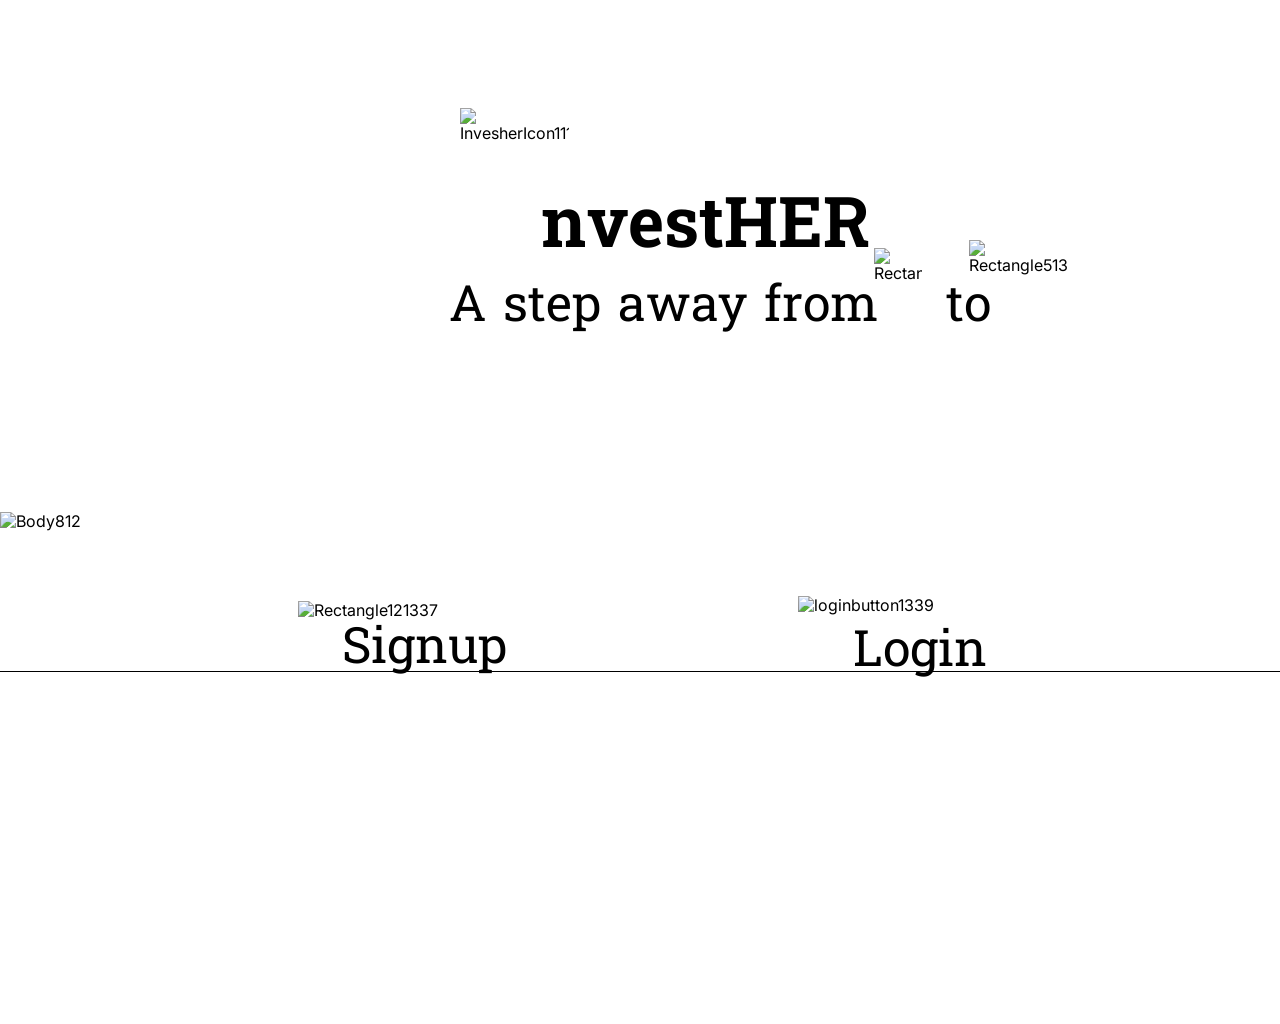
==== outside-frame.html @ 8910fa1c "Add files via upload" ====
<!DOCTYPE html>
<html lang="english">
  <head>
    <title>exported project</title>
    <meta name="viewport" content="width=device-width, initial-scale=1.0" />
    <meta charset="utf-8" />
    <meta property="twitter:card" content="summary_large_image" />

    <style data-tag="reset-style-sheet">
      html {  line-height: 1.15;}body {  margin: 0;}* {  box-sizing: border-box;  border-width: 0;  border-style: solid;}p,li,ul,pre,div,h1,h2,h3,h4,h5,h6,figure,blockquote,figcaption {  margin: 0;  padding: 0;}button {  background-color: transparent;}button,input,optgroup,select,textarea {  font-family: inherit;  font-size: 100%;  line-height: 1.15;  margin: 0;}button,select {  text-transform: none;}button,[type="button"],[type="reset"],[type="submit"] {  -webkit-appearance: button;}button::-moz-focus-inner,[type="button"]::-moz-focus-inner,[type="reset"]::-moz-focus-inner,[type="submit"]::-moz-focus-inner {  border-style: none;  padding: 0;}button:-moz-focus,[type="button"]:-moz-focus,[type="reset"]:-moz-focus,[type="submit"]:-moz-focus {  outline: 1px dotted ButtonText;}a {  color: inherit;  text-decoration: inherit;}input {  padding: 2px 4px;}img {  display: block;}html { scroll-behavior: smooth  }
    </style>
    <style data-tag="default-style-sheet">
      html {
        font-family: Inter;
        font-size: 16px;
      }

      body {
        font-weight: 400;
        font-style:normal;
        text-decoration: none;
        text-transform: none;
        letter-spacing: normal;
        line-height: 1.15;
        color: var(--dl-color-gray-black);
        background-color: var(--dl-color-gray-white);

      }
    </style>
    <link
      rel="stylesheet"
      href="https://fonts.googleapis.com/css2?family=Inter:wght@100;200;300;400;500;600;700;800;900&amp;display=swap"
      data-tag="font"
    />
    <link
      rel="stylesheet"
      href="https://fonts.googleapis.com/css2?family=Hanuman:wght@100;300;400;700;900&amp;display=swap"
      data-tag="font"
    />
    <link rel="stylesheet" href="./style.css" />
  </head>
  <body>
    <div>
      <link href="./outside-frame.css" rel="stylesheet" />

      <div class="outside-frame-container">
        <div class="outside-frame-outside-frame">
          <div class="outside-frame-desktop1">
            <img
              src="public/playground_assets/homebg168-b7jk-800h.png"
              alt="homebg168"
              class="outside-frame-homebg1"
            />
            <div class="outside-frame-frame3">
              <span class="outside-frame-text"><span>nvestHER</span></span>
              <img
                src="public/playground_assets/body812-gj08-600h.png"
                alt="Body812"
                class="outside-frame-body"
              />
              <span class="outside-frame-text2">
                &nbsp; &nbsp; A step away from&nbsp; &nbsp; to
              </span>
              <img
                src="public/playground_assets/inveshericon1117-g81s-200w.png"
                alt="InvesherIcon1117"
                class="outside-frame-invesher-icon"
              />
              <img
                src="public/playground_assets/rectangle41321-4nc8-200w.png"
                alt="Rectangle41321"
                class="outside-frame-rectangle4"
              />
              <img
                src="public/playground_assets/rectangle51322-kuk-200w.png"
                alt="Rectangle51322"
                class="outside-frame-rectangle5"
              />
              <div class="outside-frame-frame2">
                <img
                  src="public/playground_assets/rectangle121337-q7ac-200h.png"
                  alt="Rectangle121337"
                  class="outside-frame-rectangle12"
                />
              </div>
              <span class="outside-frame-text3"><span>Signup</span></span>
              <img
                src="public/playground_assets/loginbutton1339-lzmk-200h.png"
                alt="loginbutton1339"
                class="outside-frame-loginbutton"
              />
              <span class="outside-frame-text5"><span>Login</span></span>
            </div>
          </div>
        </div>
      </div>
    </div>
  </body>
</html>
---- style.css ----
:root {
  --dl-color-gray-500: #595959;
  --dl-color-gray-700: #999999;
  --dl-color-gray-900: #D9D9D9;
  --dl-size-size-large: 144px;
  --dl-size-size-small: 48px;
  --dl-color-danger-300: #A22020;
  --dl-color-danger-500: #BF2626;
  --dl-color-danger-700: #E14747;
  --dl-color-gray-black: #000000;
  --dl-color-gray-white: #FFFFFF;
  --dl-size-size-medium: 96px;
  --dl-size-size-xlarge: 192px;
  --dl-size-size-xsmall: 16px;
  --dl-space-space-unit: 16px;
  --dl-color-primary-100: #003EB3;
  --dl-color-primary-300: #0074F0;
  --dl-color-primary-500: #14A9FF;
  --dl-color-primary-700: #85DCFF;
  --dl-color-success-300: #199033;
  --dl-color-success-500: #32A94C;
  --dl-color-success-700: #4CC366;
  --dl-size-size-xxlarge: 288px;
  --dl-size-size-maxwidth: 1400px;
  --dl-radius-radius-round: 50%;
  --dl-space-space-halfunit: 8px;
  --dl-space-space-sixunits: 96px;
  --dl-space-space-twounits: 32px;
  --dl-radius-radius-radius2: 2px;
  --dl-radius-radius-radius4: 4px;
  --dl-radius-radius-radius8: 8px;
  --dl-space-space-fiveunits: 80px;
  --dl-space-space-fourunits: 64px;
  --dl-space-space-threeunits: 48px;
  --dl-space-space-oneandhalfunits: 24px;
}
.button {
  color: var(--dl-color-gray-black);
  display: inline-block;
  padding: 0.5rem 1rem;
  border-color: var(--dl-color-gray-black);
  border-width: 1px;
  border-radius: 4px;
  background-color: var(--dl-color-gray-white);
}
.input {
  color: var(--dl-color-gray-black);
  cursor: auto;
  padding: 0.5rem 1rem;
  border-color: var(--dl-color-gray-black);
  border-width: 1px;
  border-radius: 4px;
  background-color: var(--dl-color-gray-white);
}
.textarea {
  color: var(--dl-color-gray-black);
  cursor: auto;
  padding: 0.5rem;
  border-color: var(--dl-color-gray-black);
  border-width: 1px;
  border-radius: 4px;
  background-color: var(--dl-color-gray-white);
}
.list {
  width: 100%;
  margin: 1em 0px 1em 0px;
  display: block;
  padding: 0px 0px 0px 1.5rem;
  list-style-type: none;
  list-style-position: outside;
}
.list-item {
  display: list-item;
}
.teleport-show {
  display: flex !important;
  transform: none !important;
}
.Content {
  font-size: 16px;
  font-family: Inter;
  font-weight: 400;
  line-height: 1.15;
  text-transform: none;
  text-decoration: none;
}
.Heading {
  font-size: 32px;
  font-family: Inter;
  font-weight: 700;
  line-height: 1.15;
  text-transform: none;
  text-decoration: none;
}
---- outside-frame.css ----
.outside-frame-container {
  min-height: 100vh;
}
.outside-frame-outside-frame {
  width: 100%;
  height: 1024px;
  display: flex;
  position: relative;
  align-items: flex-start;
  flex-shrink: 0;
  border-color: transparent;
}
.outside-frame-desktop1 {
  top: 0px;
  left: 0px;
  width: 1440px;
  height: 1024px;
  display: flex;
  overflow: hidden;
  position: absolute;
  align-items: flex-start;
  flex-shrink: 0;
  border-color: transparent;
  background-color: rgba(255, 255, 255, 1);
}
.outside-frame-homebg1 {
  top: -109px;
  left: -133px;
  width: 1573px;
  height: 781px;
  position: absolute;
  border-color: rgba(0, 0, 0, 1);
  border-style: solid;
  border-width: 1px;
}
.outside-frame-frame3 {
  top: 0px;
  left: 0px;
  width: 1440px;
  height: 1024px;
  display: flex;
  overflow: hidden;
  position: absolute;
  align-items: flex-start;
  flex-shrink: 0;
  border-color: transparent;
}
.outside-frame-text {
  top: 179px;
  left: 541px;
  color: rgba(0, 0, 0, 1);
  height: auto;
  position: absolute;
  font-size: 70px;
  align-self: auto;
  font-style: Bold;
  text-align: left;
  font-family: Hanuman;
  font-weight: 700;
  line-height: normal;
  font-stretch: normal;
  margin-right: 0;
  margin-bottom: 0;
  text-decoration: none;
}
.outside-frame-body {
  top: 512px;
  left: 0px;
  width: 1440px;
  height: 562px;
  position: absolute;
  border-color: transparent;
}
.outside-frame-text2 {
  top: 272px;
  left: 381px;
  color: rgb(0, 0, 0);
  height: auto;
  position: absolute;
  font-size: 50px;
  align-self: auto;
  font-style: Regular;
  text-align: left;
  font-family: Hanuman;
  font-weight: 400;
  line-height: normal;
  font-stretch: normal;
  margin-right: 0;
  margin-bottom: 0;
  text-decoration: none;
}
.outside-frame-invesher-icon {
  top: 108px;
  left: 460px;
  width: 109px;
  height: 142px;
  position: absolute;
  border-color: transparent;
}
.outside-frame-rectangle4 {
  top: 248px;
  left: 874px;
  width: 48px;
  height: 105px;
  opacity: 1;
  position: absolute;
  border-color: transparent;
}
.outside-frame-rectangle5 {
  top: 240px;
  left: 969px;
  width: 100px;
  height: 121px;
  opacity: 1;
  position: absolute;
  border-color: transparent;
}
.outside-frame-frame2 {
  top: 591px;
  left: 288px;
  width: 291px;
  display: flex;
  padding: 10px;
  position: absolute;
  align-items: flex-start;
  border-color: transparent;
  flex-direction: column;
}
.outside-frame-rectangle12 {
  width: 271px;
  height: 91px;
  position: relative;
  border-color: transparent;
}
.outside-frame-text3 {
  top: 614px;
  left: 342px;
  color: rgba(0, 0, 0, 1);
  width: 235px;
  height: auto;
  position: absolute;
  font-size: 50px;
  align-self: auto;
  font-style: Regular;
  text-align: left;
  font-family: Hanuman;
  font-weight: 400;
  line-height: normal;
  font-stretch: normal;
  margin-right: 0;
  margin-bottom: 0;
  text-decoration: none;
}
.outside-frame-loginbutton {
  top: 596px;
  left: 798px;
  width: 234px;
  height: 98px;
  position: absolute;
  border-color: transparent;
}
.outside-frame-text5 {
  top: 617px;
  left: 853px;
  color: rgba(0, 0, 0, 1);
  width: 235px;
  height: auto;
  position: absolute;
  font-size: 50px;
  align-self: auto;
  font-style: Regular;
  text-align: left;
  font-family: Hanuman;
  font-weight: 400;
  line-height: normal;
  font-stretch: normal;
  margin-right: 0;
  margin-bottom: 0;
  text-decoration: none;
}
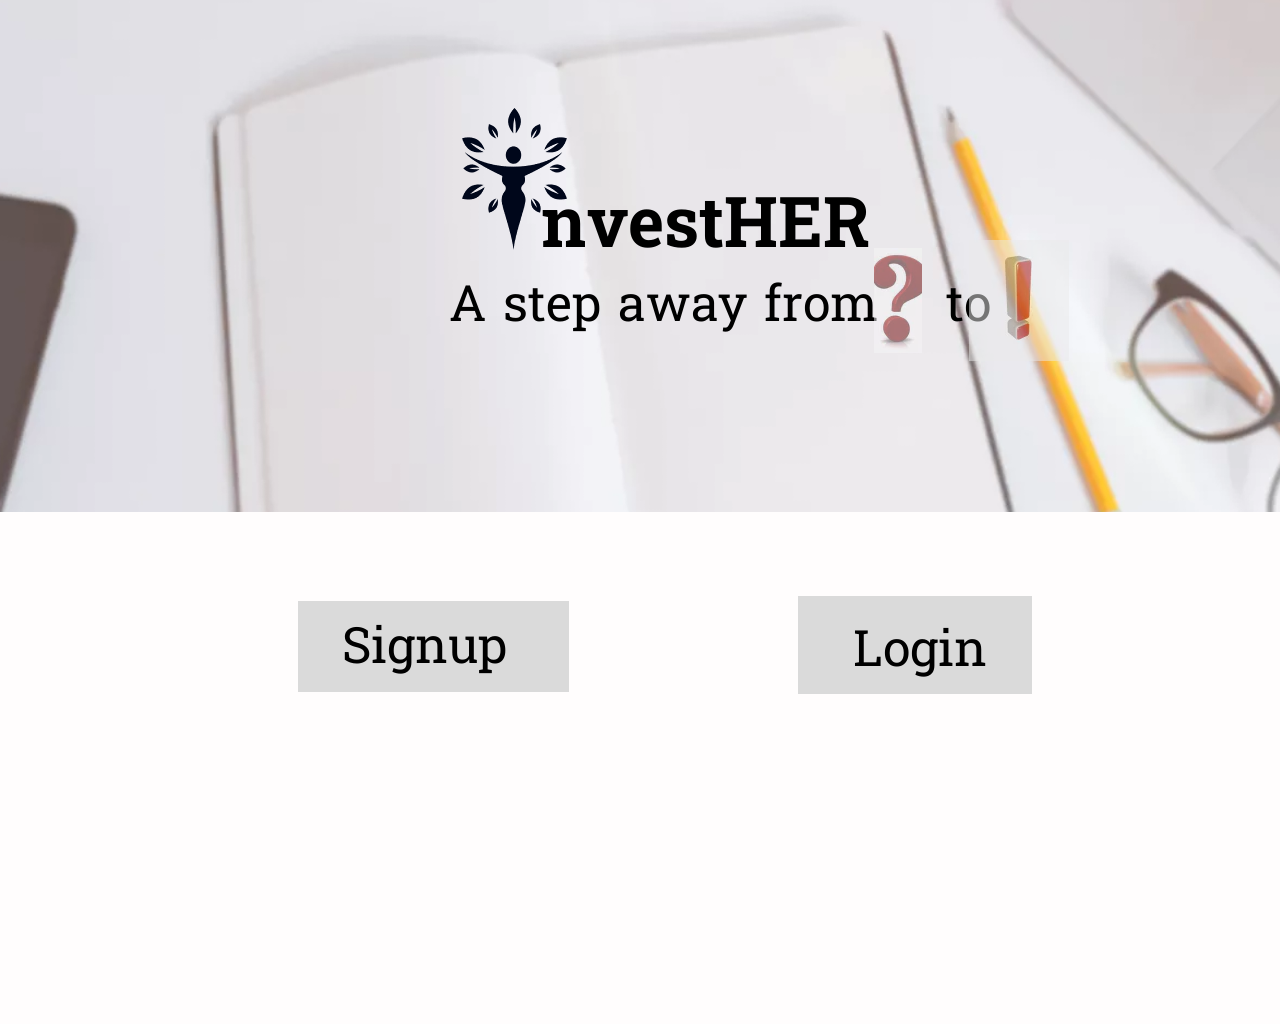
==== commit de1833d0: "Update outside-frame.html" ====
--- a/outside-frame.html
+++ b/outside-frame.html
@@ -37,11 +37,11 @@
       href="https://fonts.googleapis.com/css2?family=Hanuman:wght@100;300;400;700;900&amp;display=swap"
       data-tag="font"
     />
-    <link rel="stylesheet" href="./style.css" />
+    <link rel="stylesheet" href="./public/style.css" />
   </head>
   <body>
     <div>
-      <link href="./outside-frame.css" rel="stylesheet" />
+      <link href="./public/outside-frame.css" rel="stylesheet" />
 
       <div class="outside-frame-container">
         <div class="outside-frame-outside-frame">
--- a/public/style.css
+++ b/public/style.css
@@ -0,0 +1,94 @@
+:root {
+  --dl-color-gray-500: #595959;
+  --dl-color-gray-700: #999999;
+  --dl-color-gray-900: #D9D9D9;
+  --dl-size-size-large: 144px;
+  --dl-size-size-small: 48px;
+  --dl-color-danger-300: #A22020;
+  --dl-color-danger-500: #BF2626;
+  --dl-color-danger-700: #E14747;
+  --dl-color-gray-black: #000000;
+  --dl-color-gray-white: #FFFFFF;
+  --dl-size-size-medium: 96px;
+  --dl-size-size-xlarge: 192px;
+  --dl-size-size-xsmall: 16px;
+  --dl-space-space-unit: 16px;
+  --dl-color-primary-100: #003EB3;
+  --dl-color-primary-300: #0074F0;
+  --dl-color-primary-500: #14A9FF;
+  --dl-color-primary-700: #85DCFF;
+  --dl-color-success-300: #199033;
+  --dl-color-success-500: #32A94C;
+  --dl-color-success-700: #4CC366;
+  --dl-size-size-xxlarge: 288px;
+  --dl-size-size-maxwidth: 1400px;
+  --dl-radius-radius-round: 50%;
+  --dl-space-space-halfunit: 8px;
+  --dl-space-space-sixunits: 96px;
+  --dl-space-space-twounits: 32px;
+  --dl-radius-radius-radius2: 2px;
+  --dl-radius-radius-radius4: 4px;
+  --dl-radius-radius-radius8: 8px;
+  --dl-space-space-fiveunits: 80px;
+  --dl-space-space-fourunits: 64px;
+  --dl-space-space-threeunits: 48px;
+  --dl-space-space-oneandhalfunits: 24px;
+}
+.button {
+  color: var(--dl-color-gray-black);
+  display: inline-block;
+  padding: 0.5rem 1rem;
+  border-color: var(--dl-color-gray-black);
+  border-width: 1px;
+  border-radius: 4px;
+  background-color: var(--dl-color-gray-white);
+}
+.input {
+  color: var(--dl-color-gray-black);
+  cursor: auto;
+  padding: 0.5rem 1rem;
+  border-color: var(--dl-color-gray-black);
+  border-width: 1px;
+  border-radius: 4px;
+  background-color: var(--dl-color-gray-white);
+}
+.textarea {
+  color: var(--dl-color-gray-black);
+  cursor: auto;
+  padding: 0.5rem;
+  border-color: var(--dl-color-gray-black);
+  border-width: 1px;
+  border-radius: 4px;
+  background-color: var(--dl-color-gray-white);
+}
+.list {
+  width: 100%;
+  margin: 1em 0px 1em 0px;
+  display: block;
+  padding: 0px 0px 0px 1.5rem;
+  list-style-type: none;
+  list-style-position: outside;
+}
+.list-item {
+  display: list-item;
+}
+.teleport-show {
+  display: flex !important;
+  transform: none !important;
+}
+.Content {
+  font-size: 16px;
+  font-family: Inter;
+  font-weight: 400;
+  line-height: 1.15;
+  text-transform: none;
+  text-decoration: none;
+}
+.Heading {
+  font-size: 32px;
+  font-family: Inter;
+  font-weight: 700;
+  line-height: 1.15;
+  text-transform: none;
+  text-decoration: none;
+}
--- a/public/outside-frame.css
+++ b/public/outside-frame.css
@@ -0,0 +1,180 @@
+.outside-frame-container {
+  min-height: 100vh;
+}
+.outside-frame-outside-frame {
+  width: 100%;
+  height: 1024px;
+  display: flex;
+  position: relative;
+  align-items: flex-start;
+  flex-shrink: 0;
+  border-color: transparent;
+}
+.outside-frame-desktop1 {
+  top: 0px;
+  left: 0px;
+  width: 1440px;
+  height: 1024px;
+  display: flex;
+  overflow: hidden;
+  position: absolute;
+  align-items: flex-start;
+  flex-shrink: 0;
+  border-color: transparent;
+  background-color: rgba(255, 255, 255, 1);
+}
+.outside-frame-homebg1 {
+  top: -109px;
+  left: -133px;
+  width: 1573px;
+  height: 781px;
+  position: absolute;
+  border-color: rgba(0, 0, 0, 1);
+  border-style: solid;
+  border-width: 1px;
+}
+.outside-frame-frame3 {
+  top: 0px;
+  left: 0px;
+  width: 1440px;
+  height: 1024px;
+  display: flex;
+  overflow: hidden;
+  position: absolute;
+  align-items: flex-start;
+  flex-shrink: 0;
+  border-color: transparent;
+}
+.outside-frame-text {
+  top: 179px;
+  left: 541px;
+  color: rgba(0, 0, 0, 1);
+  height: auto;
+  position: absolute;
+  font-size: 70px;
+  align-self: auto;
+  font-style: Bold;
+  text-align: left;
+  font-family: Hanuman;
+  font-weight: 700;
+  line-height: normal;
+  font-stretch: normal;
+  margin-right: 0;
+  margin-bottom: 0;
+  text-decoration: none;
+}
+.outside-frame-body {
+  top: 512px;
+  left: 0px;
+  width: 1440px;
+  height: 562px;
+  position: absolute;
+  border-color: transparent;
+}
+.outside-frame-text2 {
+  top: 272px;
+  left: 381px;
+  color: rgb(0, 0, 0);
+  height: auto;
+  position: absolute;
+  font-size: 50px;
+  align-self: auto;
+  font-style: Regular;
+  text-align: left;
+  font-family: Hanuman;
+  font-weight: 400;
+  line-height: normal;
+  font-stretch: normal;
+  margin-right: 0;
+  margin-bottom: 0;
+  text-decoration: none;
+}
+.outside-frame-invesher-icon {
+  top: 108px;
+  left: 460px;
+  width: 109px;
+  height: 142px;
+  position: absolute;
+  border-color: transparent;
+}
+.outside-frame-rectangle4 {
+  top: 248px;
+  left: 874px;
+  width: 48px;
+  height: 105px;
+  opacity: 1;
+  position: absolute;
+  border-color: transparent;
+}
+.outside-frame-rectangle5 {
+  top: 240px;
+  left: 969px;
+  width: 100px;
+  height: 121px;
+  opacity: 1;
+  position: absolute;
+  border-color: transparent;
+}
+.outside-frame-frame2 {
+  top: 591px;
+  left: 288px;
+  width: 291px;
+  display: flex;
+  padding: 10px;
+  position: absolute;
+  align-items: flex-start;
+  border-color: transparent;
+  flex-direction: column;
+}
+.outside-frame-rectangle12 {
+  width: 271px;
+  height: 91px;
+  position: relative;
+  border-color: transparent;
+}
+.outside-frame-text3 {
+  top: 614px;
+  left: 342px;
+  color: rgba(0, 0, 0, 1);
+  width: 235px;
+  height: auto;
+  position: absolute;
+  font-size: 50px;
+  align-self: auto;
+  font-style: Regular;
+  text-align: left;
+  font-family: Hanuman;
+  font-weight: 400;
+  line-height: normal;
+  font-stretch: normal;
+  margin-right: 0;
+  margin-bottom: 0;
+  text-decoration: none;
+}
+.outside-frame-loginbutton {
+  top: 596px;
+  left: 798px;
+  width: 234px;
+  height: 98px;
+  position: absolute;
+  border-color: transparent;
+}
+.outside-frame-text5 {
+  top: 617px;
+  left: 853px;
+  color: rgba(0, 0, 0, 1);
+  width: 235px;
+  height: auto;
+  position: absolute;
+  font-size: 50px;
+  align-self: auto;
+  font-style: Regular;
+  text-align: left;
+  font-family: Hanuman;
+  font-weight: 400;
+  line-height: normal;
+  font-stretch: normal;
+  margin-right: 0;
+  margin-bottom: 0;
+  text-decoration: none;
+}
